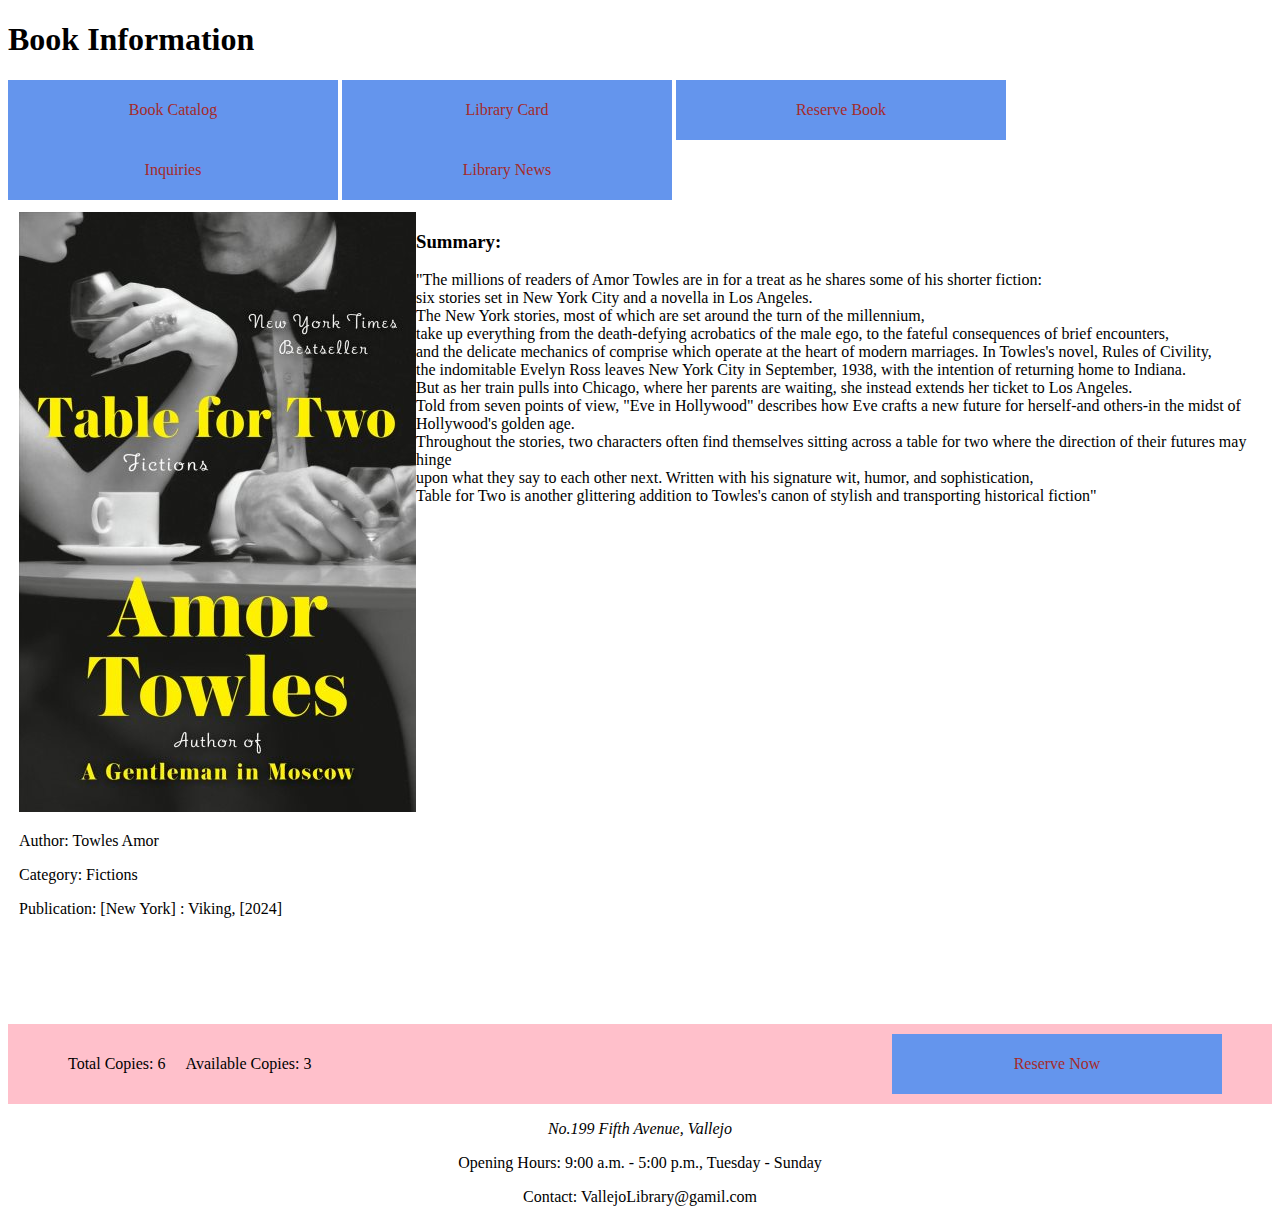
==== Book_Info.html @ 579c2ef4 "Add files via upload" ====
<!DOCTYPE html>
<html>
    <head>
        <title>Book Information</title>
        <link rel="stylesheet" href="./css/Book_Info.css">
    </head>

    <body>
        <h1>Book Information </h1>

        <div class="navGroup">
            <nav href="#">Book Catalog</nav>
            <nav href="#">Library Card</nav>
            <nav href="#">Reserve Book</nav>
            <nav href="#">Inquiries</nav>
            <nav href="#">Library News</nav>
        </div>

        <div class="book">
            <div class="pannel book_basic left">
                <img src="./upload/BookCover.jpg" alt="No Cover">
                <p>Author: Towles Amor</p>
                <p>Category: Fictions</p>
                <p>Publication: [New York] : Viking, [2024]</p> 
            </div>
            <div class="pannel book_basic right">
                <h3>Summary: </h3> 
                <p>"The millions of readers of Amor Towles are in 
                    for a treat as he shares some of his shorter fiction: <br> 
                    six stories set in New York City and a novella in Los Angeles. <br>
                    The New York stories, most of which are set around 
                    the turn of the millennium, <br>take up everything from 
                    the death-defying acrobatics of the male ego, to 
                    the fateful consequences of brief encounters, <br>and 
                    the delicate mechanics of comprise which operate 
                    at the heart of modern marriages. In Towles's novel, 
                    Rules of Civility, <br>the indomitable Evelyn Ross leaves 
                    New York City in September, 1938, with the intention 
                    of returning home to Indiana. <br>But as her train pulls 
                    into Chicago, where her parents are waiting, she 
                    instead extends her ticket to Los Angeles. <br>Told from 
                    seven points of view, "Eve in Hollywood" describes 
                    how Eve crafts a new future for herself-and others-in 
                    the midst of Hollywood's golden age. <br>Throughout the 
                    stories, two characters often find themselves sitting 
                    across a table for two where the direction of their 
                    futures may hinge <br>upon what they say to each other 
                    next. Written with his signature wit, humor, and 
                    sophistication, <br>Table for Two is another glittering 
                    addition to Towles's canon of stylish and 
                    transporting historical fiction"</p>
            </div>
        </div>

        <div class="reserve">
            <div class="reserve left">
                <p class="copy">Total Copies: 6  </p>
                <p class="copy">Available Copies: 3 </p>
            </div>
            <div class="reserve right">
                <nav href="#">Reserve Now</nav>
            </div>
        </div>

        
    </body>

    <footer>
        <div class="footer">
            <p><Address>No.199 Fifth Avenue, Vallejo</Address></p>
            <p>Opening Hours: 9:00 a.m. - 5:00 p.m., Tuesday - Sunday </p>
            <p>Contact: VallejoLibrary@gamil.com</p>
        </div>
    </footer>
    </body>

    <footer>

    </footer>
</html>
---- css/Book_Info.css ----
.header {
    height: 30px;
    background-color: #333;
}

.image {
    margin-right: 20px;
}

.pannel {
    margin-bottom: 10px;
    background-color: #fff;
    border-radius: 12px;
}

.book {
    display: flex;
    padding: 12px 11px 80px;
}

.book_basic {
    
}

.book_basic .left {
    padding: 15px 10px 15px 10px;
    margin-right: 25px;
}

.book_basic .right {
    padding: 15px 10px 15px 10px;
    margin-left: 25px;
}


.reserve {
    display: flex;
    justify-content: space-between;
    align-items: center;

    padding: 0 25px;
    height: 80px;
    background-color: pink;
}

.copy {
    margin: 10px 10px 10px 10px;
}

.navGroup {
    margin: 0 auto;
}
nav {
    width: 330px;
    height: 60px;
    background-color:cornflowerblue;
    display: inline-block;
    text-decoration: none;
    color: brown;
    text-align: center;
    line-height: 60px;
    margin: 0 auto;
}

nav:hover {
    background-color: chartreuse;
}

.footer {
    text-align: center;
    margin: 0 auto;
}
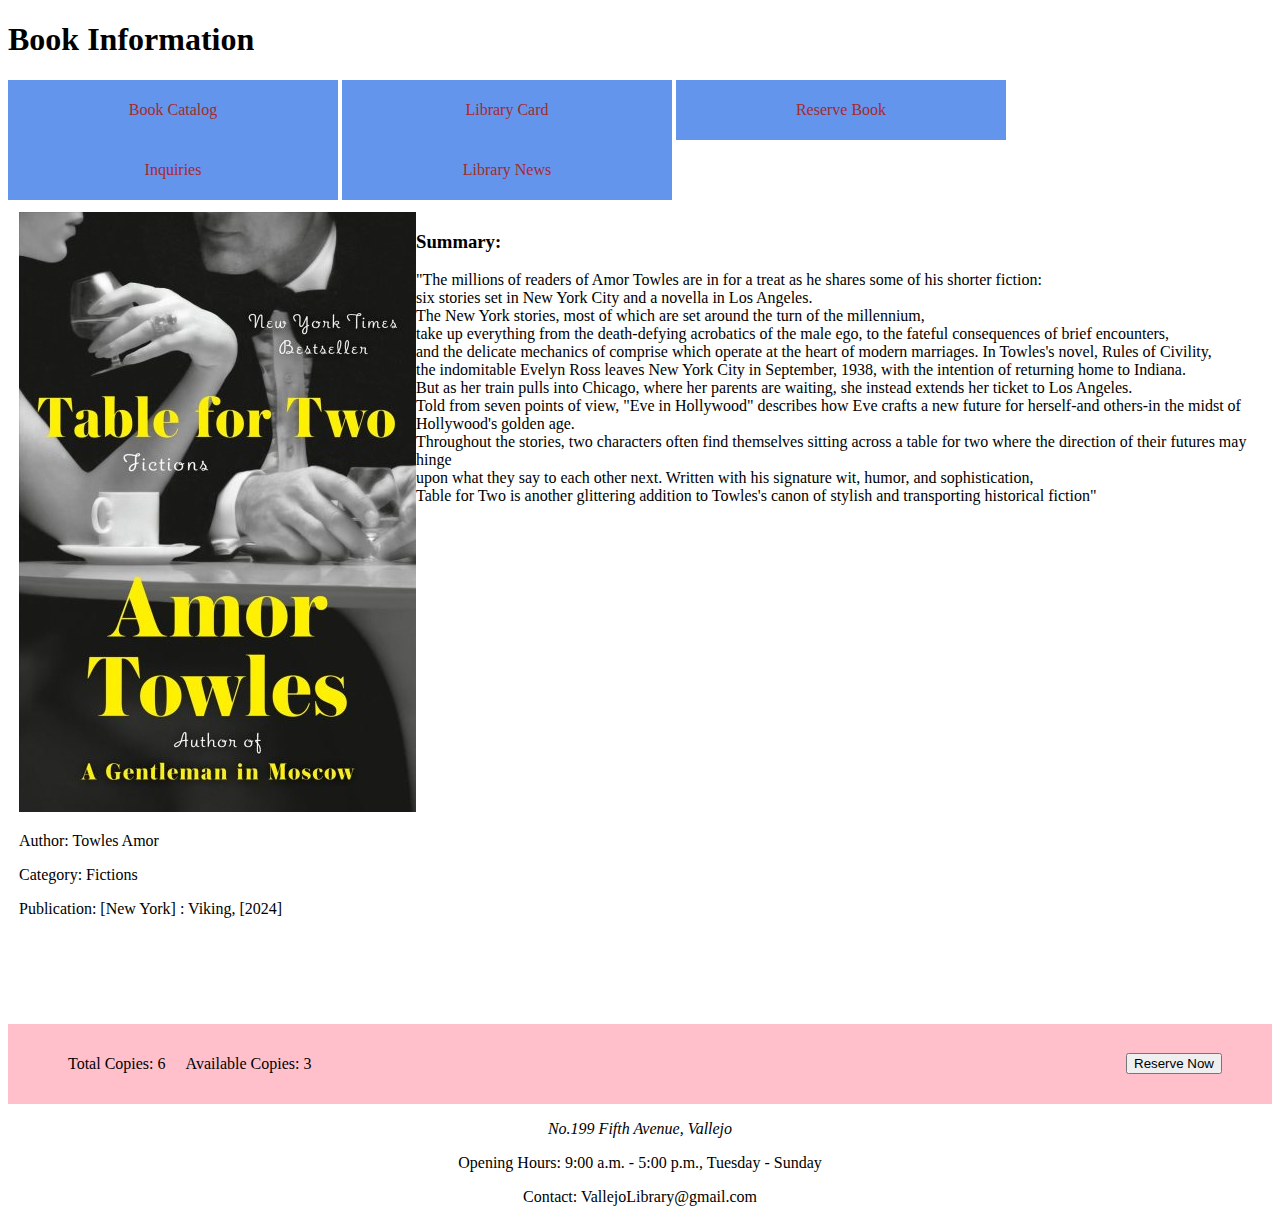
==== commit 3f2be3e8: "Add files via upload" ====
--- a/Book_Info.html
+++ b/Book_Info.html
@@ -9,11 +9,11 @@
         <h1>Book Information </h1>
 
         <div class="navGroup">
-            <nav href="#">Book Catalog</nav>
-            <nav href="#">Library Card</nav>
-            <nav href="#">Reserve Book</nav>
-            <nav href="#">Inquiries</nav>
-            <nav href="#">Library News</nav>
+            <nav>Book Catalog</nav>
+            <nav>Library Card</nav>
+            <nav>Reserve Book</nav>
+            <nav>Inquiries</nav>
+            <nav>Library News</nav>
         </div>
 
         <div class="book">
@@ -58,23 +58,16 @@
                 <p class="copy">Available Copies: 3 </p>
             </div>
             <div class="reserve right">
-                <nav href="#">Reserve Now</nav>
+                <button type="submit">Reserve Now</button>
             </div>
         </div>
 
-        
+        <footer>
+            <div class="footer">
+                <p><Address>No.199 Fifth Avenue, Vallejo</Address></p>
+                <p>Opening Hours: 9:00 a.m. - 5:00 p.m., Tuesday - Sunday </p>
+                <p>Contact: VallejoLibrary@gmail.com</p>
+            </div>
+        </footer>
     </body>
-
-    <footer>
-        <div class="footer">
-            <p><Address>No.199 Fifth Avenue, Vallejo</Address></p>
-            <p>Opening Hours: 9:00 a.m. - 5:00 p.m., Tuesday - Sunday </p>
-            <p>Contact: VallejoLibrary@gamil.com</p>
-        </div>
-    </footer>
-    </body>
-
-    <footer>
-
-    </footer>
 </html>